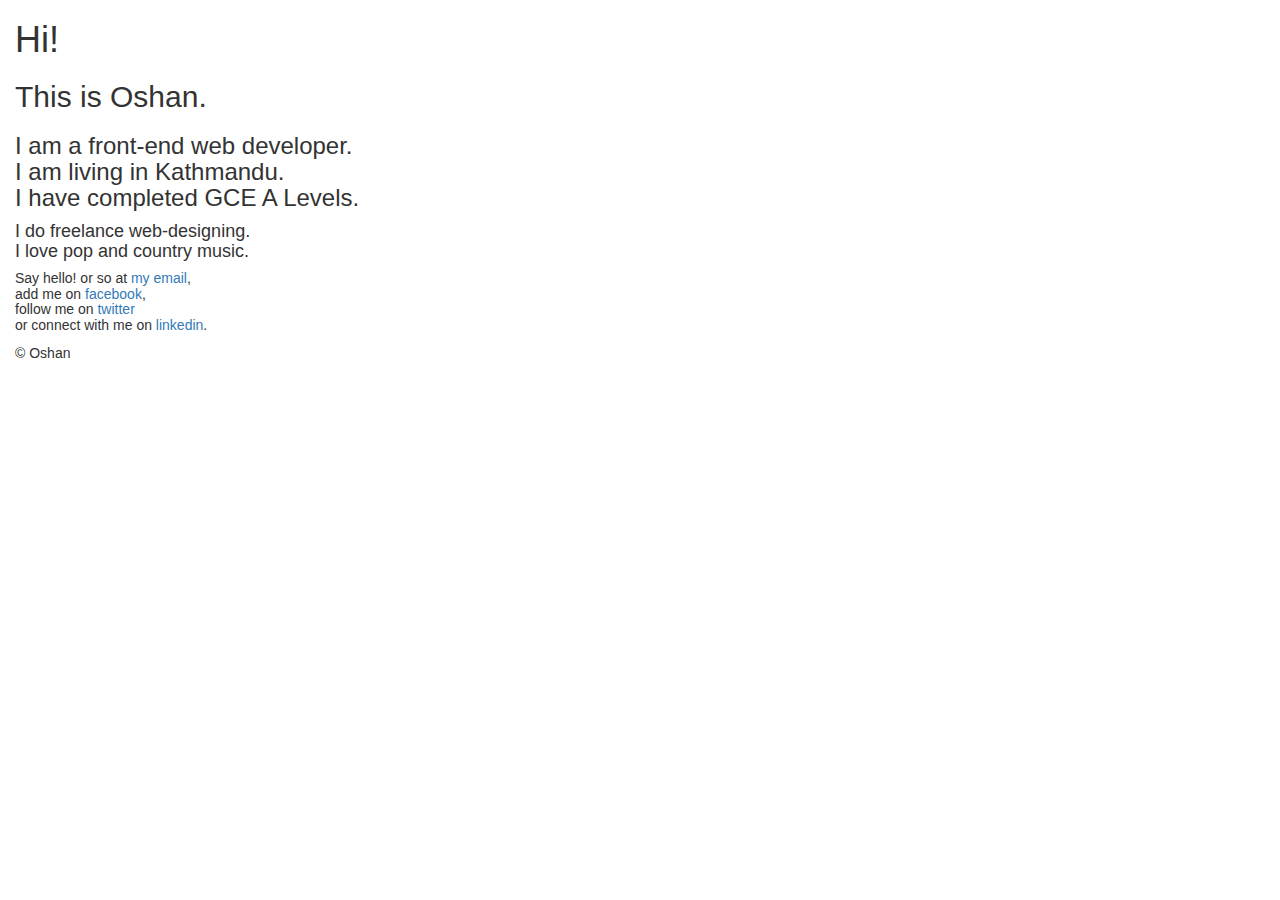
==== docs/index.html @ d418281f "favicon linked" ====
<!DOCTYPE html>
<html>
<head>
	<meta name="viewport" content="width=device-width, initial-scale=1, maximum-scale=1, user-scalable=no">
	
	<title>Test</title>
	
	<link rel="icon" type="text/css" href="favicon.ico">

	<link href="https://maxcdn.bootstrapcdn.com/bootstrap/3.3.7/css/bootstrap.min.css" rel="stylesheet" integrity="sha384-BVYiiSIFeK1dGmJRAkycuHAHRg32OmUcww7on3RYdg4Va+PmSTsz/K68vbdEjh4u" crossorigin="anonymous">
	<link rel="stylesheet" type="text/css" href="css/design.css">
</head>
<body>
<section class="container-fluid">
	<div id="col-lg-6">
		<h1>Hi!</h1>
		<h2>This is <span>Oshan.</span></h2>
		<h3>I am a front-end web developer. <br>
		I am living in Kathmandu. <br>
		I have completed GCE A Levels.</h3>
		<h4>I do freelance web-designing. <br> I love pop and country music.</h4>
		<h5>Say hello! or so at <a href="mailto:oshan_shrestha@outlook.com">my email</a>,<br> add me on <a href="https://facebook.com/oshu.shre">facebook</a>,<br> follow me on <a href="https://twitter.com/shrestha_oshan">twitter</a><br>or connect with me on <a href="https://linkedin.com/in/oshan-shrestha">linkedin</a>.</h5>
	</div><!-- 6-col -->
	<p>&copy; Oshan</p>
</section>
</body>
</html>
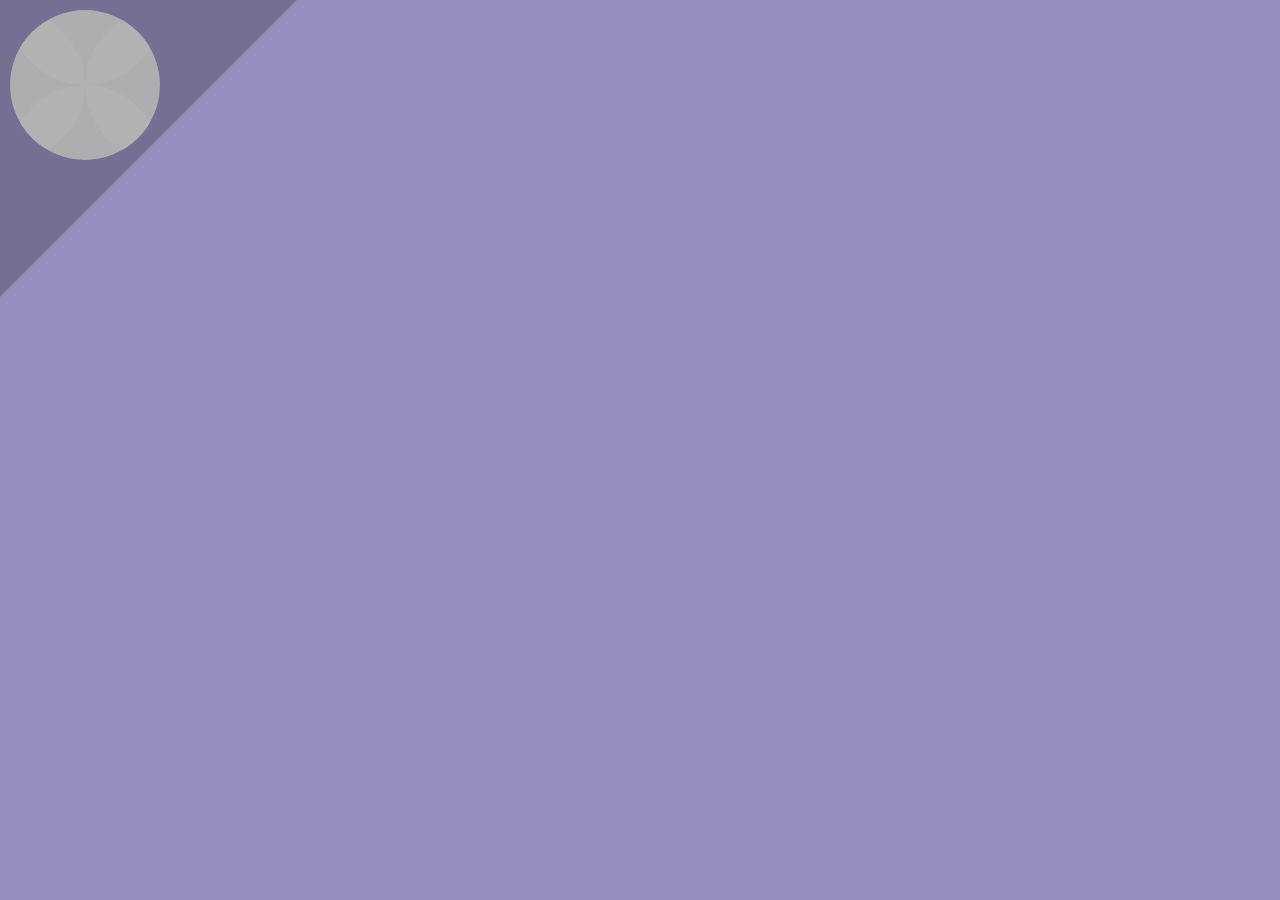
==== commit b6b84fbc: "loader updated" ====
--- a/docs/index.html
+++ b/docs/index.html
@@ -1,16 +1,58 @@
 <!DOCTYPE html>
 <html>
 <head>
-	<meta name="viewport" content="width=device-width, initial-scale=1, maximum-scale=1, user-scalable=no">
+  <meta charset="UTF-8">
+  <meta http-equiv="content-type" content="text/html">
+
+  <meta name="description" content="You are welcome to my personal webpage. I designed this page overnight and there are no any airplanes. This is the
+  second version update of my personal webpage and this design is much sleeker.">
+  <meta name="copyright" content="All rights reserved 2017 | Oshan Shrestha">
+  <!--<meta name="keywords" content="Oshan Shrestha, Oshan_Shrestha, thisisoshan, Shrestha_oshan, oshan-shrestha, oshu.shre, oshu.shr, personal webpage">-->
+  <meta name="author" content="Oshan Shrestha">
+  <link rel=”author” href=”https://plus.google.com/+OshanShrestha2017”/>
+  <meta name="viewport" content="width=device-width, initial-scale=1, maximum-scale=1, user-scalable=no">
+  <meta name="robots" content="index, follow">
 	
-	<title>Test</title>
+	<title>Oshan Shrestha aka Aaron</title>
 	
 	<link rel="icon" type="text/css" href="favicon.ico">
 
 	<link href="https://maxcdn.bootstrapcdn.com/bootstrap/3.3.7/css/bootstrap.min.css" rel="stylesheet" integrity="sha384-BVYiiSIFeK1dGmJRAkycuHAHRg32OmUcww7on3RYdg4Va+PmSTsz/K68vbdEjh4u" crossorigin="anonymous">
 	<link rel="stylesheet" type="text/css" href="css/design.css">
+
+
+    <!-- HTML5 Shim and Respond.js IE8 support of HTML5 elements and media queries -->
+    <!--[if lt IE 9]>
+        <script src="https://oss.maxcdn.com/libs/html5shiv/3.7.0/html5shiv.js"></script>
+        <script src="https://oss.maxcdn.com/libs/respond.js/1.4.2/respond.min.js"></script>
+    <![endif]-->
+
+    <script
+	  src="https://code.jquery.com/jquery-3.1.1.slim.min.js"
+	  integrity="sha256-/SIrNqv8h6QGKDuNoLGA4iret+kyesCkHGzVUUV0shc="
+	  crossorigin="anonymous">
+  </script>
 </head>
 <body>
+<div id="loader" class="loader">
+</div>
+	<div class="circle1">
+		<div class="circle2">
+		
+		</div>
+		<div class="circle3">
+			
+		</div>
+		<div class="circle4">
+			
+		</div>
+		<div class="circle5">
+			
+		</div>
+		<div class="circle6">
+			
+		</div>
+	</div>
 <section class="container-fluid">
 	<div id="col-lg-6">
 		<h1>Hi!</h1>
@@ -23,5 +65,13 @@
 	</div><!-- 6-col -->
 	<p>&copy; Oshan</p>
 </section>
+
+<script type="text/javascript">
+	window.onload = function(){
+		$("#loader").addClass("load-complete");
+		$(".circle1").addClass("load-complete");
+		$("section").css("opacity", "1.0");
+	};
+</script>
 </body>
 </html>--- a/docs/css/design.css
+++ b/docs/css/design.css
@@ -0,0 +1,214 @@
+@import url('https://fonts.googleapis.com/css?family=Raleway');
+html, body {
+	width: 100%;
+	height: 100%;
+}
+body {
+	background: rgb(150, 140, 190);
+	margin: 0;
+	padding: 0;
+	text-align: center;
+	overflow: hidden;
+	font-family: 'Raleway', cursive;
+}
+section {
+	opacity: 0.0;
+	width: 100%;
+	height: 100%;
+	background: url(../img/background.jpg) no-repeat no-repeat top left;
+	background-size: cover;
+	background-attachment: fixed;
+	-webkit-user-select: none;
+	-moz-user-select: none;
+	-ms-user-select: none;
+	-o-user-select: none;
+	user-select: none;
+	cursor: default;
+}
+p {
+	position: absolute;
+	top: 35px;
+	right: -15px; 
+	transform: rotate(90deg);
+	color: #666;
+	text-transform: uppercase;
+}
+#col-lg-6 {
+	margin: 0;
+	padding: 0;
+	background: linear-gradient(-90deg, rgba(10, 10, 10, 0.35), rgba(0,0,0,0)) rgba(20, 20, 20, 0.30);
+	position: absolute;
+	top: 0;
+	right: 0;
+	width: 50%;
+	height: 100%;
+}
+h1, h2, h3, h4, h5, h6 {
+	color: #222;
+	margin: 0;
+	margin-left: 20px;
+}
+h1 {
+	margin-top: 2rem;
+	font-size: 8rem;
+}
+h2 {
+	font-size: 5.75rem;
+}
+h3 {
+	margin-top: 30px;
+	margin-bottom: 30px;
+	color: #fff;
+	font-size: 4rem;
+}
+h4 {
+	margin-top: 20px;
+	margin-bottom: 50px;
+	font-size: 3.75rem;
+}
+h5 {
+	font-size: 2.5rem;
+}
+h6 {
+	font-size: 2rem;
+}
+span {
+	color: #eee;
+	font-size: 7.5rem;
+}
+a {
+	text-decoration: none;
+	color: #333;
+}
+a:hover, a:active, a:focus {
+	text-decoration: none;
+	border-bottom: 1.775px dotted #333;
+	color: #eee;
+}
+@media (max-width: 900px){
+	#col-lg-6 {
+		width: 100%;
+	}
+}
+@media (max-width: 1200px){
+	h1 {
+		font-size: 5rem;
+	}
+	h2 {
+		font-size: 4.2rem;
+	}
+	h3 {
+		font-size: 2.6rem;
+	}
+	h4 {
+		font-size: 2.2rem;
+	}
+	h5 {
+		font-size: 1.9rem;
+	}
+	h6 {
+		font-size: 1.8rem;
+	}
+}
+@media (min-width: 2200px){
+	h1 {
+		margin-top: 12rem;
+		font-size: 12rem;
+	}
+	h2 {
+		font-size: 10rem;
+	}
+	h3 {
+		font-size: 8rem;
+	}
+	h4 {
+		font-size: 6rem;
+	}
+	h5 {
+		font-size: 4.5rem;
+	}
+	h6 {
+		font-size: 3rem;
+	}
+}
+.loader {
+	transition: all 1.5s ease;
+}
+.circle1 {
+	transition: all 3.5s ease;
+}
+.loader {
+	width: 420px;
+	height: 420px;
+	background: rgba(25,25,25,0.25);
+	position: absolute;
+	top: -210px;
+	left: -210px;
+	transform: rotate(-45deg);
+	z-index: 1;
+}
+.circle1 {
+	width: 150px;
+	height: 150px;
+	background: rgba(20,20,20,0.40);
+	position: absolute;
+	top: 10px;
+	left: 10px;
+	border-radius: 50%;
+	z-index: 2;
+	overflow: hidden;
+	animation: rotated 2.0s linear infinite;
+}
+.circle2, .circle3, .circle4, .circle5, .circle6 {
+	width: 150px;
+	height: 150px;
+	background: rgba(180, 180, 180, 0.75);
+	border-radius: 50%;
+	animation-name: scaled;
+	animation-duration: 1.5s;
+	animation-timing-function: linear;
+	animation-iteration-count: infinite;
+}
+.circle3, .circle4, .circle5, .circle6 {
+	position: absolute;
+}
+.circle3 {
+	top: -75px;
+}
+.circle4 {
+	right: -75px;
+	top: 0;
+}
+.circle5 {
+	bottom: -75px;
+}
+.circle6 {
+	left: -75px;
+	top: 0;
+}
+.load-complete {
+	top: -430px;
+	left: -430px;
+}
+@keyframes scaled {
+	0% {
+		transform: scale(0.0);
+		opacity: 0.0;
+	}
+	80% {
+		transform: scale(1.0);
+		opacity: 1.0;
+	}
+	100% {
+		transform: scale(0.0);
+		opacity: 0.0;
+	}
+}
+@keyframes rotated {
+	0% {
+		transform: rotate(0deg);
+	}
+	100% {
+		transform: rotate(360deg);
+	}
+}